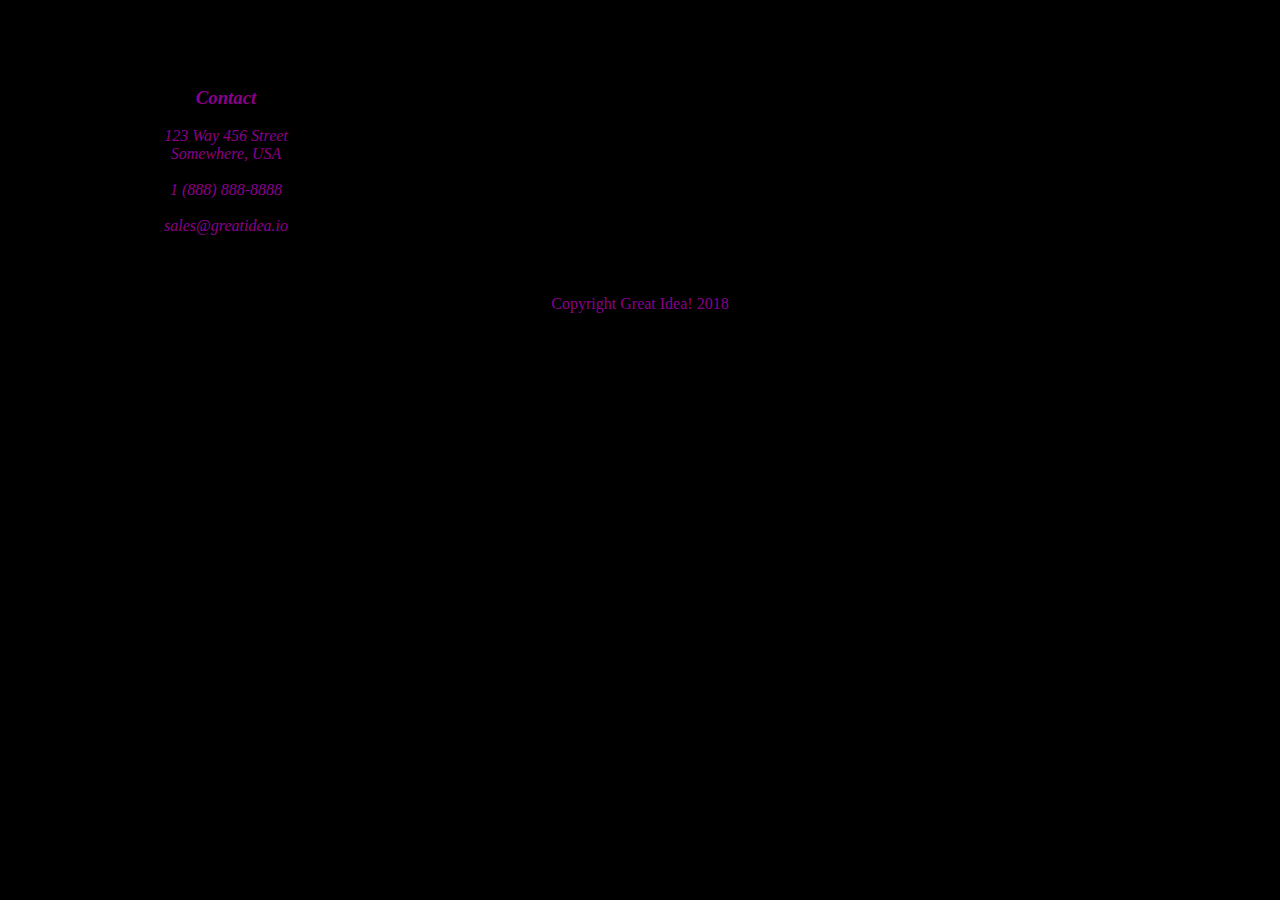
==== great-idea-website/contactPage.html @ c7bd12de "finished the project, just need to tidy up some things" ====
<!DOCTYPE html>
<html lang="en">
<head>
    <meta charset="UTF-8">
    <meta name="viewport" content="width=device-width, initial-scale=1.0">
    <title>Contact Page</title>
    <link rel='stylesheet' href='css/styleForContacts.css'>
</head>
<body>
    <section class='contact'>
        <address>
          <h3>Contact</h3>
          123 Way 456 Street<br>
          Somewhere, USA<br>
          <br>
          1 (888) 888-8888<br>
          <br>
          sales@greatidea.io
        </address>
      </section>
        
      <footer>
        Copyright Great Idea! 2018
      </footer>
</body>
</html>
---- great-idea-website/css/styleForContacts.css ----
body {
    background-color: black;
    color: darkmagenta;
}

.contact address h3 {
    animation-name: an1;
    animation-duration: 4s;
    animation-iteration-count: infinite;
}

.contact address {
    display: inline-block;
    width: 25%;
    height: 25%;
    margin: 30px;
    padding: 30px;
    text-align: center;
    font-weight: 70px;
}

.contact address:hover {
    background-color: darkslateblue;
    color:green;
}

@keyframes an1 {
    from{color: darkmagenta;}
    to{color: orange;}
}

footer {
    text-align: center;
}
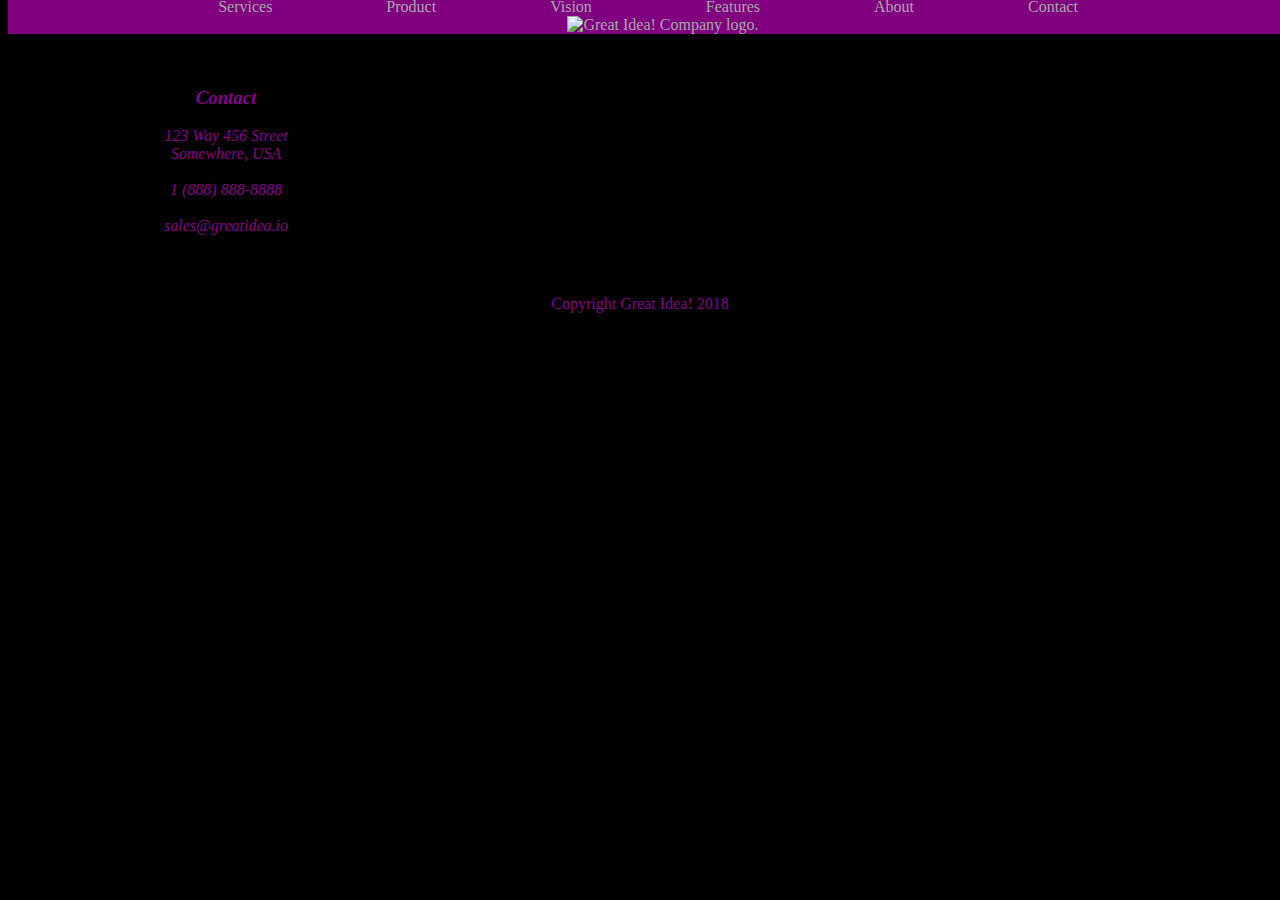
==== commit 200635b5: "editted the contact page for the stretch question" ====
--- a/great-idea-website/contactPage.html
+++ b/great-idea-website/contactPage.html
@@ -7,20 +7,29 @@
     <link rel='stylesheet' href='css/styleForContacts.css'>
 </head>
 <body>
-    <section class='contact'>
-        <address>
-          <h3>Contact</h3>
-          123 Way 456 Street<br>
-          Somewhere, USA<br>
-          <br>
-          1 (888) 888-8888<br>
-          <br>
-          sales@greatidea.io
-        </address>
-      </section>
+  <nav class='navigation'>
+    <a href='#'>Services</a>
+    <a href='#'>Product</a>
+    <a href='#'>Vision</a>
+    <a href='#'>Features</a>
+    <a href='#'>About</a>
+    <a href='contactPage.html'>Contact</a>
+    <a href='index.html'><img class="logo" src="img/logo.png" alt="Great Idea! Company logo."></a>
+  </nav>
+  <section class='contact'>
+    <address>
+      <h3>Contact</h3>
+        123 Way 456 Street<br>
+        Somewhere, USA<br>
+        <br>
+        1 (888) 888-8888<br>
+        <br>
+        sales@greatidea.io
+    </address>
+  </section>
         
-      <footer>
+  <footer>
         Copyright Great Idea! 2018
-      </footer>
+  </footer>
 </body>
 </html>--- a/great-idea-website/css/styleForContacts.css
+++ b/great-idea-website/css/styleForContacts.css
@@ -1,6 +1,6 @@
 body {
+    color: darkmagenta;
     background-color: black;
-    color: darkmagenta;
 }
 
 .contact address h3 {
@@ -20,8 +20,9 @@
 }
 
 .contact address:hover {
-    background-color: darkslateblue;
+    background-color: rgb(8, 0, 59);
     color:green;
+    border: 1px solid red;
 }
 
 @keyframes an1 {
@@ -31,4 +32,41 @@
 
 footer {
     text-align: center;
+}
+
+
+body nav.navigation {
+    text-align: center;
+    position: fixed;
+    background-color: purple;
+    z-index:2;
+    width: 100%;
+    margin-top: -10px;
+}
+
+body nav.navigation:hover {
+    background-color: darkslategrey;
+}
+
+body nav.navigation a {
+    text-decoration: none;
+    padding: 40px;
+    margin: 15px;
+    color: darkgrey;
+}
+
+body nav.navigation a:hover {
+    animation-name: animation1;
+    animation-duration: 2s;
+    animation-iteration-count: infinite;
+}
+
+@keyframes animation1 {
+    from{color: darkgrey;}
+    to{color: aqua;}
+}
+
+body nav.navigation img.logo {
+    padding-left: 30px;
+    display: inline-block;
 }